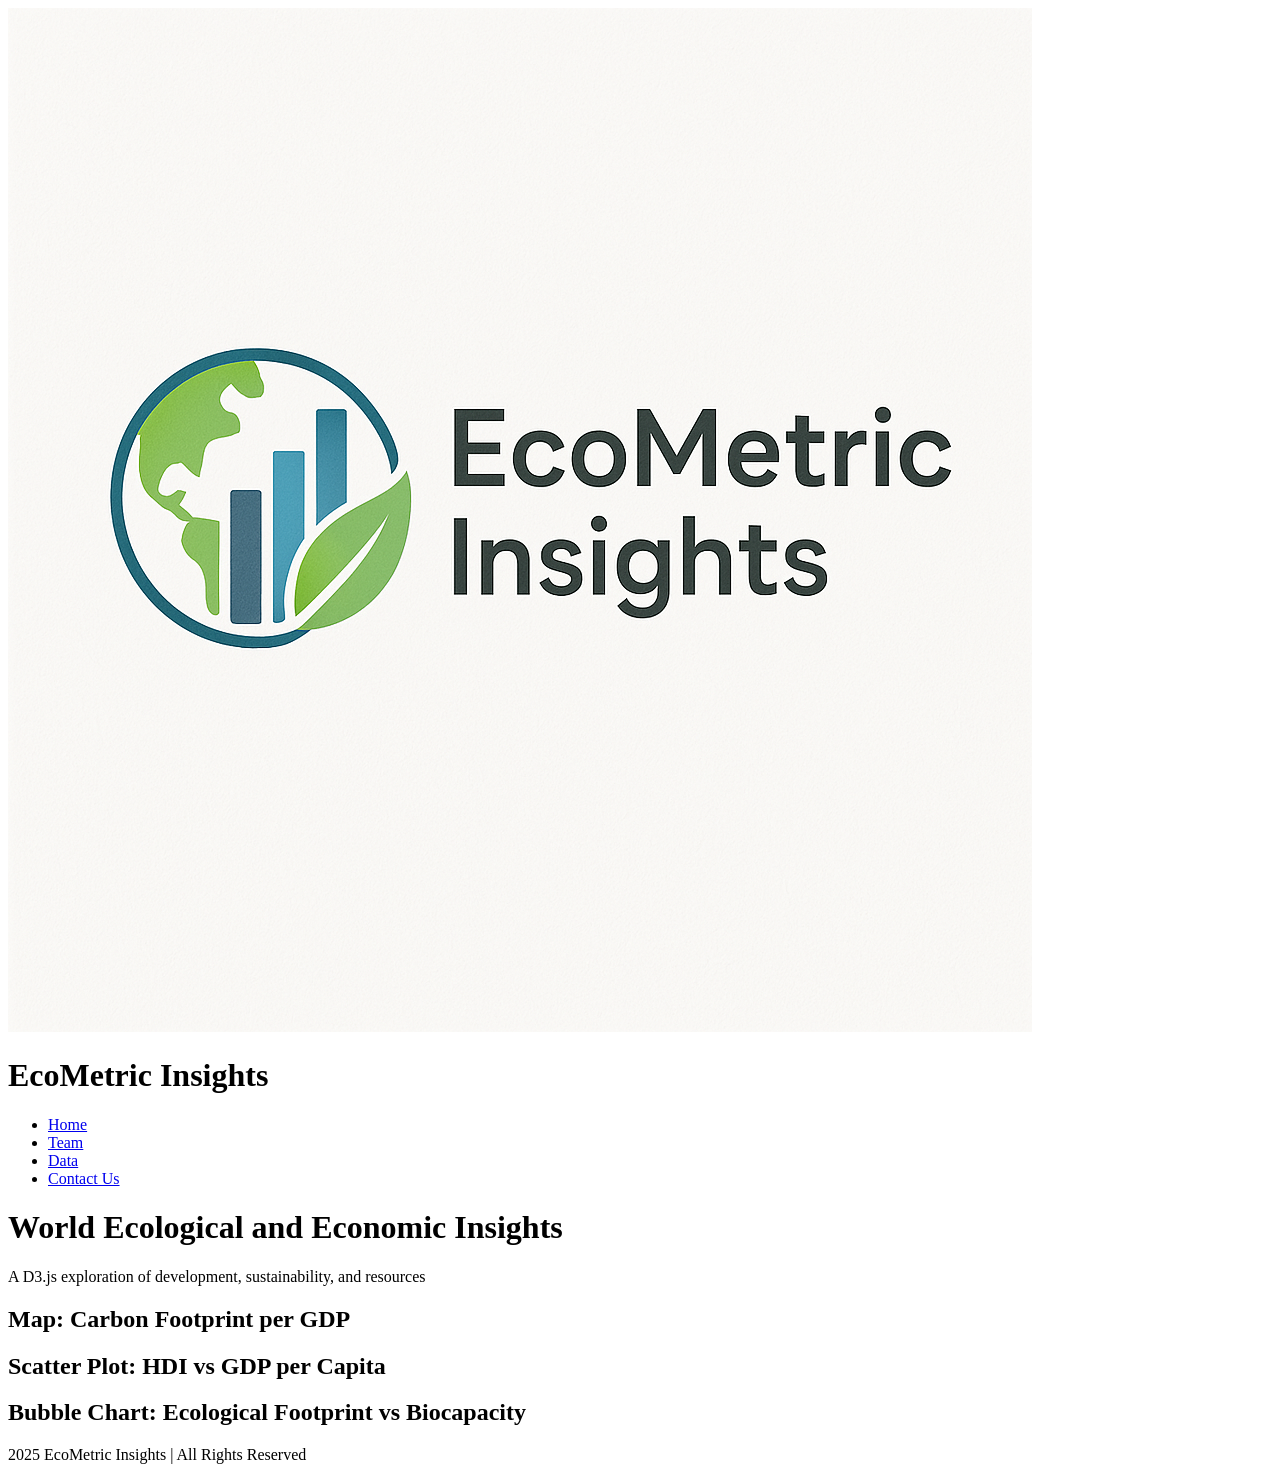
==== index.html @ 0c1dfe0f "Rename home.html to index.html" ====
<!DOCTYPE html>
<html lang="en">
<head>
    <meta charset="UTF-8" />
    <link rel="icon" href="logo.png" type="image/png" />
    <title>EcoMetric Insights - Data</title>
    <link rel="stylesheet" href="style.css" />
    <script src="https://d3js.org/d3.v7.min.js"></script>
</head>
<body>
    <header>
        <div class="logo">
            <img src="logo.png" alt="FTTT Logo" />
        </div>
        <h1>EcoMetric Insights</h1>
        <nav>
            <ul>
                <li><a href="index.html">Home</a></li>
                <li><a href="team.html">Team</a></li>
                <li><a href="data.html">Data</a></li>
                <li><a href="contactus.html">Contact Us</a></li>
            </ul>
        </nav>
    </header>

    <div class="graphcontainer">
        <h1>World Ecological and Economic Insights</h1>
        <p class="subtitle">A D3.js exploration of development, sustainability, and resources</p>
    
        <section id="graphsection">
          <h2>Map: Carbon Footprint per GDP</h2>
          <div id="map"></div>
        </section>
    
        <section id="graphsection">
          <h2>Scatter Plot: HDI vs GDP per Capita</h2>
          <div id="scatter"></div>
        </section>
    
        <section id="graphsection">
          <h2>Bubble Chart: Ecological Footprint vs Biocapacity</h2>
          <div id="bubble"></div>
        </section>
    
    
        <section id="comparison">
        </section>
    
        <div id="tooltip" class="tooltip"></div>
    </div>
    
    <script src="./script.js"></script>


    <footer>
        <p>2025 EcoMetric Insights | All Rights Reserved</p>
    </footer>
</body>
</html>
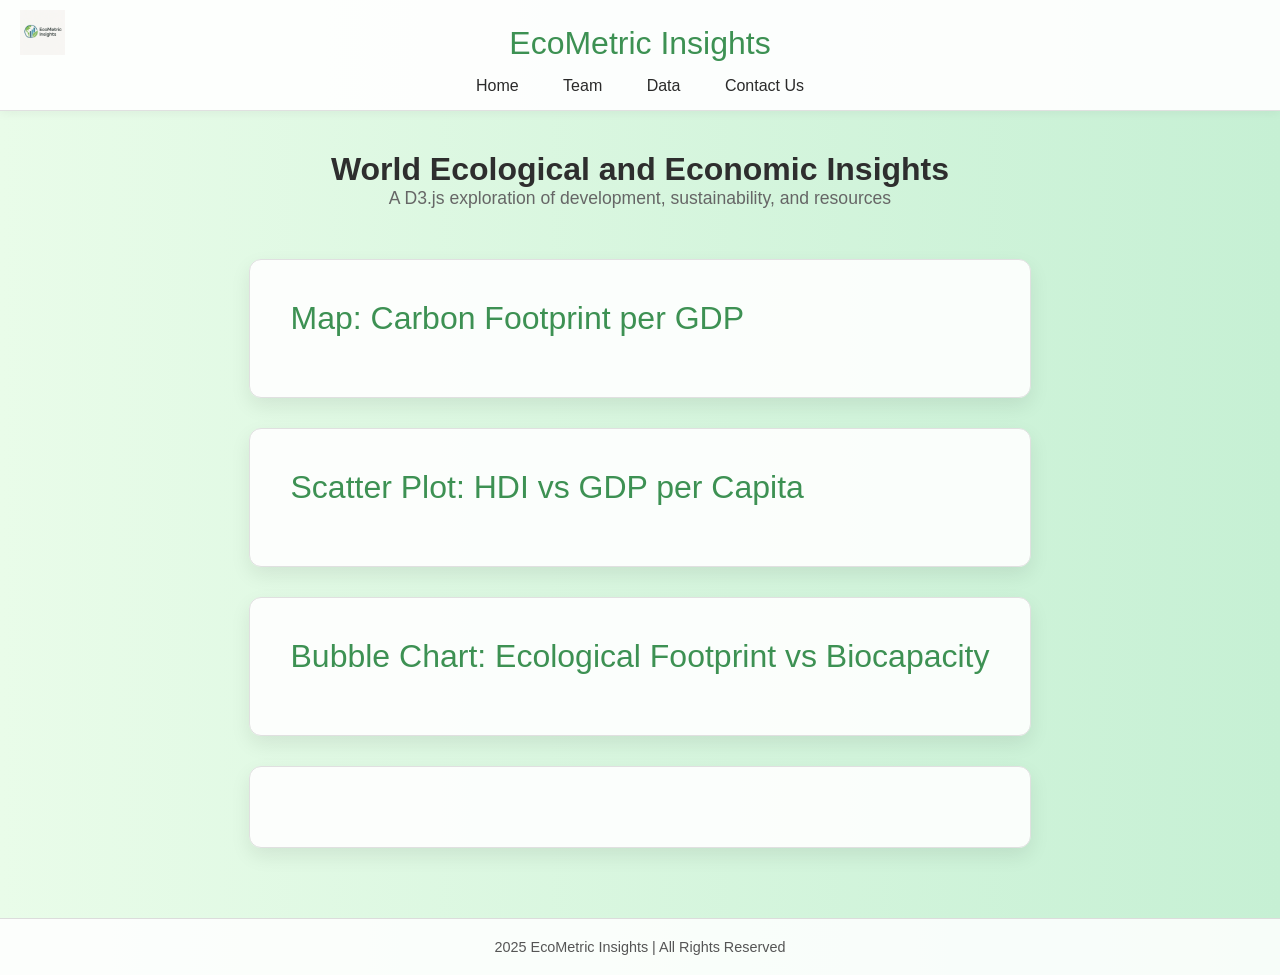
==== commit 1233b781: "Update index.html" ====
--- a/index.html
+++ b/index.html
@@ -49,7 +49,7 @@
         <div id="tooltip" class="tooltip"></div>
     </div>
     
-    <script src="./script.js"></script>
+    <script src="script.js"></script>
 
 
     <footer>
--- a/style.css
+++ b/style.css
@@ -0,0 +1,616 @@
+body {
+    font-family: 'Segoe UI', Tahoma, Geneva, Verdana, sans-serif;
+    background: linear-gradient(to right, #e0f7fa, #b2ebf2); /* Light gradient background */
+    background-size: cover;
+    background-attachment: fixed;
+    margin: 0;
+    padding: 0;
+    color: #333333;
+}
+
+
+/* Header Styling */
+header {
+    background-color: rgba(255, 255, 255, 0.85); /* Semi-transparent header */
+    color: #333333;
+    padding: 20px 0;
+    text-align: center;
+    border-bottom: 2px solid #e0e0e0;
+    position: relative;
+}
+
+header h1 {
+    font-size: 2.2rem;
+    font-weight: 400;
+    margin: 0;
+    color: #2a2a2a;
+}
+
+header nav ul {
+    list-style: none;
+    padding: 0;
+    margin: 15px 0 0;
+}
+
+header nav ul li {
+    display: inline;
+    margin: 0 20px;
+}
+
+header nav ul li a {
+    text-decoration: none;
+    color: #2a2a2a;
+    font-weight: 500;
+    transition: color 0.3s;
+}
+
+header nav ul li a:hover {
+    color: #8cb3d9;
+}
+
+
+.logo {
+    position: absolute;
+    top: 15px;
+    left: 20px;
+}
+
+.logo img {
+    width: 70px;
+    height: auto;
+}
+
+/* Section Styling */
+section {
+    background-color: rgba(255, 255, 255, 0.85); /* Semi-transparent section */
+    padding: 40px;
+    margin: 40px auto;
+    max-width: 850px;
+    border-radius: 12px;
+    box-shadow: 0 0 15px rgba(0, 0, 0, 0.05);
+    border: 1px solid #e0e0e0;
+}
+
+section h2 {
+    font-size: 1.8rem;
+    font-weight: 400;
+    color: #8cb3d9;
+    margin-bottom: 20px;
+}
+
+section p {
+    line-height: 1.7;
+    font-size: 1.1rem;
+    color: #555555;
+}
+
+article.product {
+    margin-bottom: 40px;
+}
+
+.product h3 {
+    font-size: 1.4rem;
+    color: #333333;
+    font-weight: 500;
+}
+
+.product p {
+    font-size: 1rem;
+    color: #666666;
+}
+
+/* Buttons */
+button {
+    background-color: #8cb3d9;
+    color: white;
+    border: none;
+    padding: 12px 20px;
+    font-size: 1rem;
+    border-radius: 6px;
+    cursor: pointer;
+    transition: background-color 0.3s;
+}
+
+button:hover {
+    background-color: #6a97c2;
+}
+
+/* Footer Styling */
+footer {
+    background-color: rgba(255, 255, 255, 0.85);
+    color: #666666;
+    text-align: center;
+    padding: 15px;
+    border-top: 1px solid #e0e0e0;
+    margin-top: 40px;
+}
+
+footer p {
+    margin: 0;
+    font-size: 0.9rem;
+}
+
+/* Form Inputs */
+input[type="text"], input[type="email"], input[type="number"], textarea {
+    width: 100%;
+    padding: 12px;
+    margin: 10px 0;
+    border: 1px solid #cccccc;
+    border-radius: 6px;
+    font-size: 1rem;
+    box-sizing: border-box;
+}
+
+textarea {
+    height: 100px;
+}
+
+form label {
+    font-size: 1rem;
+    color: #333333;
+    font-weight: 500;
+}
+
+/* Media Queries for Responsive Design */
+@media (max-width: 768px) {
+    header h1 {
+        font-size: 1.8rem;
+    }
+
+    section {
+        padding: 20px;
+        margin: 20px;
+    }
+
+    button {
+        padding: 10px 15px;
+    }
+}
+
+
+.product img {
+    width: 100%; /* L'image prend toute la largeur disponible */
+    max-width: 500px; /* Limite la taille maximale à 500px */
+    margin: 20px 0; /* Espacement entre l'image et le reste du contenu */
+    border-radius: 6px; /* Coins arrondis pour un rendu moderne */
+}
+
+h4{
+    font-weight: 4;
+
+    color: #6a9e91;
+  
+}
+
+/* Team Page Css*/
+.member {
+    margin-bottom: 40px;
+    padding: 20px;
+    background-color: rgba(255, 255, 255, 0.75);
+    border-radius: 10px;
+    box-shadow: 0 0 10px rgba(0,0,0,0.05);
+}
+
+.member-info h3 {
+    margin-top: 0;
+    font-size: 1.5rem;
+    color: #2a2a2a;
+}
+
+.member-info p {
+    font-size: 1rem;
+    color: #555;
+    line-height: 1.6;
+}
+
+/* Data Page Css*/
+
+.container {
+    display: flex;
+    justify-content: center;
+    gap: 40px;
+    margin: 30px auto;
+    max-width: 800px;
+    flex-wrap: wrap;
+}
+
+  
+
+.source-link, .repo-link {
+    background-color: #8cb3d9;
+    padding: 15px 25px;
+    border-radius: 8px;
+    text-align: center;
+    transition: background-color 0.3s;
+    box-shadow: 0 3px 10px rgba(0, 0, 0, 0.1);
+}
+
+.source-link a, .repo-link a {
+    color: white;
+    text-decoration: none;
+    font-weight: bold;
+    font-size: 1rem;
+}
+
+.source-link:hover, .repo-link:hover {
+    background-color: #6a97c2;
+}
+
+
+/* Ensure footer sticks to bottom */
+footer {
+    margin-top: auto;
+}/* Page Title Row */
+.page-title {
+    display: flex;
+    align-items: center;
+    justify-content: center;
+    gap: 15px;
+    margin: 30px auto 10px;
+}
+
+.page-title img {
+    width: 40px;
+    height: 40px;
+    border-radius: 6px;
+}
+
+.page-title h2 {
+    font-size: 1.8rem;
+    font-weight: 500;
+    color: #2a2a2a;
+    margin: 0;
+}
+
+/* ========== GLOBAL RESET & BASE ========== */
+* {
+    margin: 0;
+    padding: 0;
+    box-sizing: border-box;
+}
+
+html, body {
+    height: 100%;
+    font-family: 'Segoe UI', Tahoma, Geneva, Verdana, sans-serif;
+    background: linear-gradient(to right, #e9fce9, #c6f0d4); /* soft green gradient */
+    color: #2e2e2e;
+    display: flex;
+    flex-direction: column;
+    scroll-behavior: smooth;
+}
+
+/* ========== HEADER ========== */
+header {
+    background-color: #ffffffee;
+    box-shadow: 0 2px 10px rgba(0,0,0,0.05);
+    padding: 15px 0;
+    text-align: center;
+    border-bottom: 1px solid #e0e0e0;
+    position: relative;
+}
+
+header h1 {
+    font-size: 2rem;
+    color: #3d9153;
+    margin-top: 10px;
+}
+
+.logo {
+    position: absolute;
+    top: 10px;
+    left: 20px;
+}
+
+.logo img {
+    width: 45px;
+    height: auto;
+}
+
+/* NAVIGATION */
+nav ul {
+    list-style: none;
+    margin-top: 15px;
+}
+
+nav ul li {
+    display: inline-block;
+    margin: 0 18px;
+}
+
+nav ul li a {
+    text-decoration: none;
+    color: #3d9153;
+    font-weight: bold;
+    font-size: 1rem;
+    transition: all 0.3s ease;
+}
+
+nav ul li a:hover {
+    color: #237b41;
+    text-decoration: underline;
+}
+
+/* ========== MAIN SECTIONS ========== */
+main {
+    flex: 1;
+}
+
+section {
+    background-color: rgba(255, 255, 255, 0.9);
+    padding: 40px;
+    margin: 30px auto;
+    max-width: 900px;
+    border-radius: 12px;
+    box-shadow: 0 8px 20px rgba(0, 0, 0, 0.08);
+    transition: transform 0.3s ease;
+}
+
+section:hover {
+    transform: translateY(-4px);
+}
+
+section h2 {
+    font-size: 2rem;
+    margin-bottom: 20px;
+    color: #3d9153;
+}
+
+section p {
+    font-size: 1.1rem;
+    line-height: 1.8;
+    color: #444;
+}
+
+/* ========== TEAM PAGE ========== */
+.member {
+    background-color: #f5fff5;
+    padding: 25px;
+    border-radius: 10px;
+    margin-bottom: 25px;
+    box-shadow: 0 5px 15px rgba(0, 0, 0, 0.05);
+}
+
+.member-info h3 {
+    color: #2c6e3f;
+    font-size: 1.5rem;
+    margin-bottom: 5px;
+}
+
+.member-info p {
+    color: #555;
+    font-size: 1rem;
+    line-height: 1.6;
+}
+
+/* ========== BUTTONS ========== */
+button {
+    background-color: #3d9153;
+    color: white;
+    border: none;
+    padding: 12px 24px;
+    font-size: 1rem;
+    border-radius: 8px;
+    cursor: pointer;
+    transition: background-color 0.3s ease;
+    margin-top: 10px;
+}
+
+button:hover {
+    background-color: #2e7441;
+}
+
+/* ========== FOOTER ========== */
+footer {
+    background-color: #ffffffdd;
+    text-align: center;
+    padding: 20px;
+    border-top: 1px solid #dcdcdc;
+    margin-top: auto;
+    font-size: 0.9rem;
+    color: #555;
+}
+
+/* ========== FORMS & INPUTS ========== */
+input[type="text"],
+input[type="email"],
+input[type="number"],
+textarea {
+    width: 100%;
+    padding: 12px;
+    margin-top: 8px;
+    border-radius: 8px;
+    border: 1px solid #ccc;
+    font-size: 1rem;
+}
+
+textarea {
+    height: 120px;
+}
+
+form label {
+    font-size: 1rem;
+    color: #333;
+    font-weight: 500;
+}
+
+/* ========== LINK BUTTONS (Kaggle, GitHub) ========== */
+.container {
+    display: flex;
+    justify-content: center;
+    gap: 30px;
+    flex-wrap: wrap;
+    margin-top: 25px;
+}
+
+.source-link, .repo-link {
+    background-color: #3d9153;
+    padding: 15px 25px;
+    border-radius: 8px;
+    color: white;
+    font-weight: bold;
+    font-size: 1rem;
+    text-align: center;
+    box-shadow: 0 4px 10px rgba(0,0,0,0.1);
+    transition: background-color 0.3s ease;
+}
+
+.source-link:hover, .repo-link:hover {
+    background-color: #2e7441;
+}
+
+.source-link a, .repo-link a {
+    color: white;
+    text-decoration: none;
+}
+
+/* ========== RESPONSIVE ========== */
+@media (max-width: 768px) {
+    section {
+        padding: 20px;
+        margin: 20px;
+    }
+
+    nav ul li {
+        display: block;
+        margin: 10px 0;
+    }
+
+    .container {
+        flex-direction: column;
+        gap: 20px;
+    }
+}
+
+
+/* ========== GRAPHS ========== */
+
+.graphcontainer {
+    padding: 40px;
+    max-width: 1200px;
+    margin: auto;
+}
+
+.graphcontainer h1 {
+    text-align: center;
+    font-size: 2em;
+    margin-bottom: 0;
+}
+
+.subtitle {
+    text-align: center;
+    font-size: 1.1em;
+    margin-top: 0;
+    margin-bottom: 50px;
+    color: #666;
+}
+
+
+svg {
+    width: 100%;
+    height: auto;
+    background: white;
+    box-shadow: 0 5px 15px rgba(0, 0, 0, 0.1);
+    border-radius: 10px;
+}
+
+.tooltip {
+    position: absolute;
+    background: white;
+    border: 1px solid #ccc;
+    padding: 10px;
+    border-radius: 5px;
+    pointer-events: none;
+    font-size: 13px;
+    box-shadow: 0px 2px 5px rgba(0,0,0,0.2);
+    opacity: 0;
+    transition: opacity 0.2s;
+}
+
+#map svg {
+    display: block;
+    margin: 30px auto;
+}
+
+#scatter svg {
+    display: block;
+    margin: 30px auto;
+}
+
+.compare-box {
+    margin-top: 30px;
+    margin-bottom: 20px;
+}
+  
+.compare-box select {
+    margin: 0 10px;
+    font-size: 35px;
+}
+  
+.comparison-wrapper {
+    display: flex;
+    justify-content: center;
+    gap: 40px;
+    flex-wrap: nowrap;
+    align-items: flex-start;
+    margin-top: 30px;
+    margin-left: auto;
+    margin-right: auto;
+}
+  
+
+section#comparison .comparison-wrapper {
+    display: flex;
+    justify-content: center;
+    align-items: flex-start;
+    gap: 40px;
+    flex-wrap: wrap;
+    margin: 30px auto 0 auto;
+    width: fit-content;
+}
+
+#compare-output {
+    flex: 1;
+    min-width: 280px;
+    max-width: 300px;
+}
+  
+#radar-chart {
+    flex: 1;
+    min-width: 280px;
+    max-width: 500px;
+    display: flex;
+    justify-content: center;
+}
+  
+  
+.comparison-table {
+    width: 100%;
+    max-width: 500px;
+    margin: 20px auto;
+    border-collapse: collapse;
+    background: white;
+    box-shadow: 0 2px 10px rgba(0,0,0,0.05);
+    border-radius: 8px;
+    overflow: hidden;
+}
+
+.comparison-table thead {
+    background-color: #f5f5f5;
+}
+
+.comparison-table th, .comparison-table td {
+    padding: 12px 16px;
+    text-align: center;
+    border-bottom: 1px solid #eee;
+}
+
+.comparison-table th {
+    font-weight: bold;
+    color: #333;
+}
+  
+.comparison-table tr:last-child td {
+    border-bottom: none;
+}
+
+
